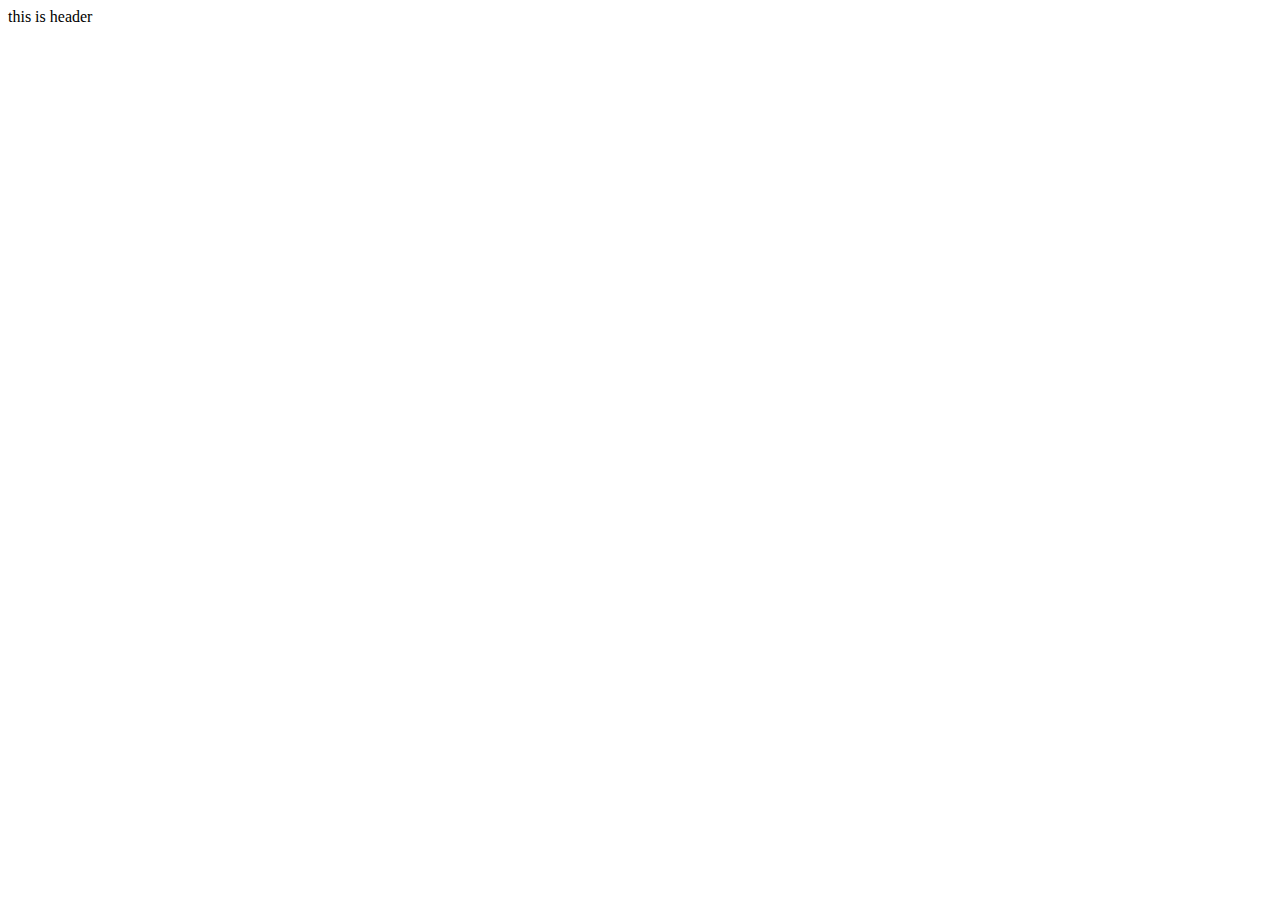
==== header/header.html @ 1dca3646 "Added Header File" ====
<!DOCTYPE html>
<html lang="en">
<head>
    <link rel="stylesheet" href="./header.css">
    <meta charset="UTF-8">
    <meta name="viewport" content="width=device-width, initial-scale=1.0">
    <title>Header</title>
</head>
<body>
    this is header
</body>
</html>
<script src="./header.js"></script>
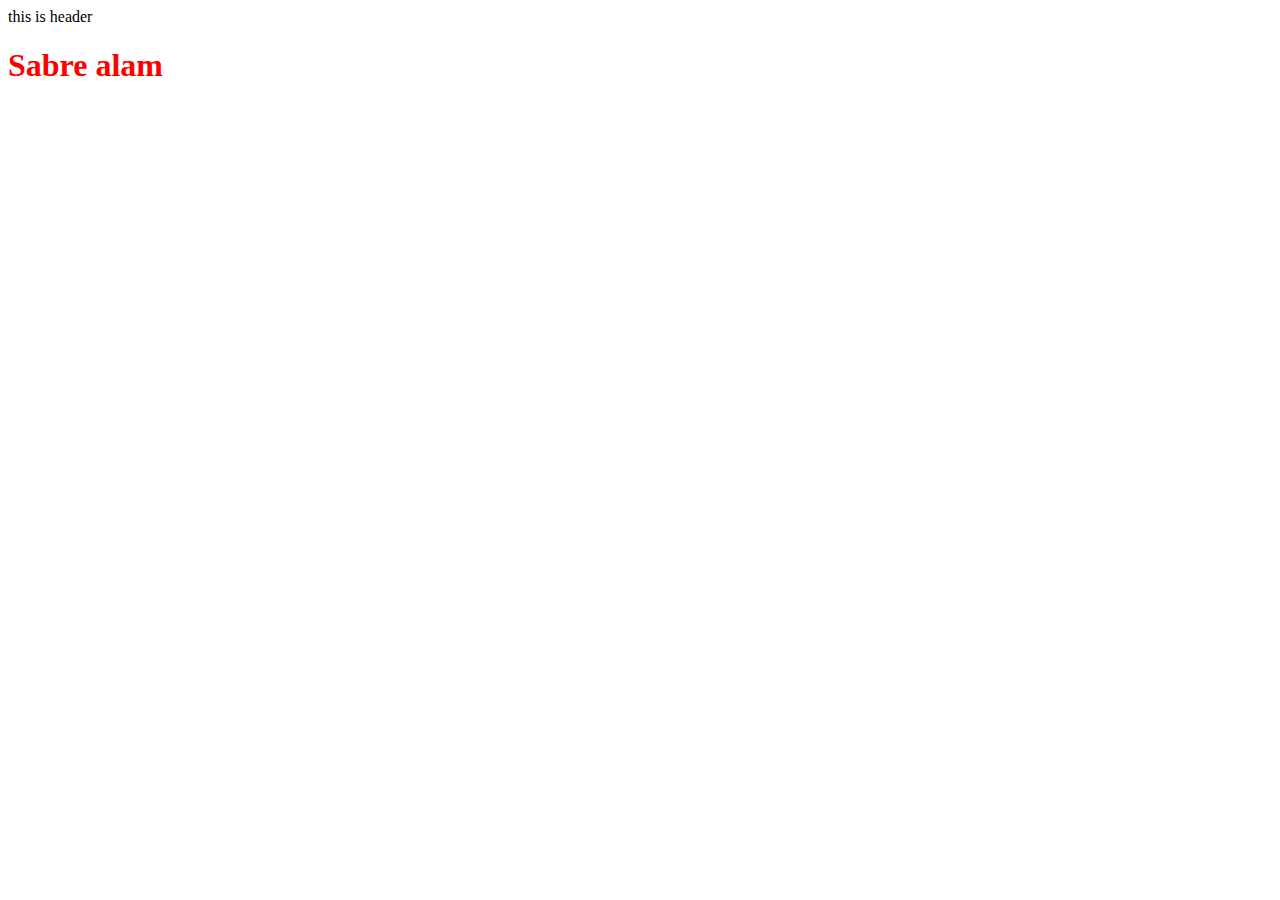
==== commit 5d3e5688: "Modify h1 For Test" ====
--- a/header/header.html
+++ b/header/header.html
@@ -8,6 +8,7 @@
 </head>
 <body>
     this is header
+    <h1>Sabre alam</h1>
 </body>
 </html>
 <script src="./header.js"></script>--- a/header/header.css
+++ b/header/header.css
@@ -0,0 +1,3 @@
+h1{
+    color:red;
+}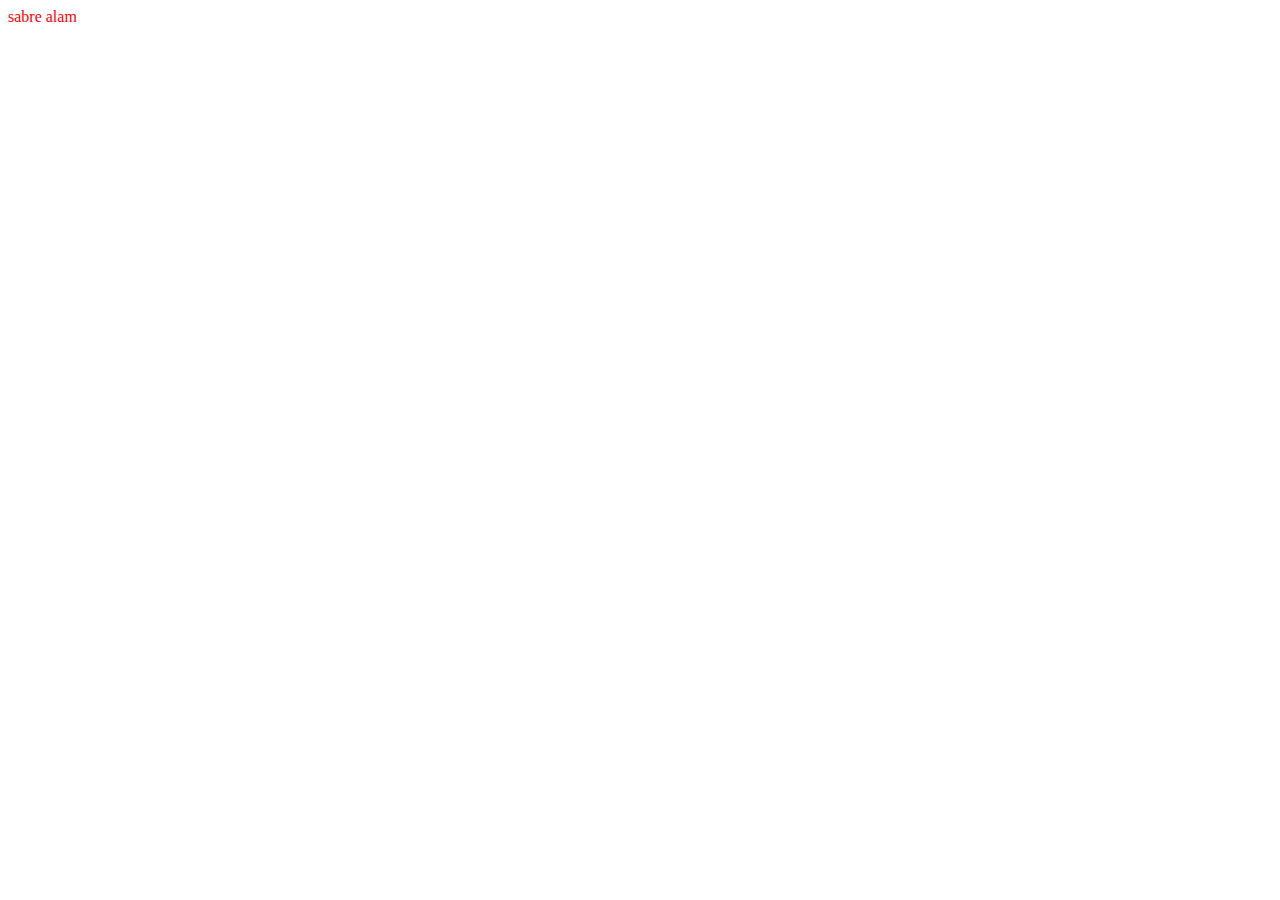
==== commit 0f4823ef: "New" ====
--- a/header/header.html
+++ b/header/header.html
@@ -7,8 +7,9 @@
     <title>Header</title>
 </head>
 <body>
-    this is header
-    <h1>Sabre alam</h1>
+    <nav>
+        sabre alam
+    </nav>
 </body>
 </html>
 <script src="./header.js"></script>--- a/header/header.css
+++ b/header/header.css
@@ -1,3 +1,3 @@
-h1{
+nav{
     color:red;
 }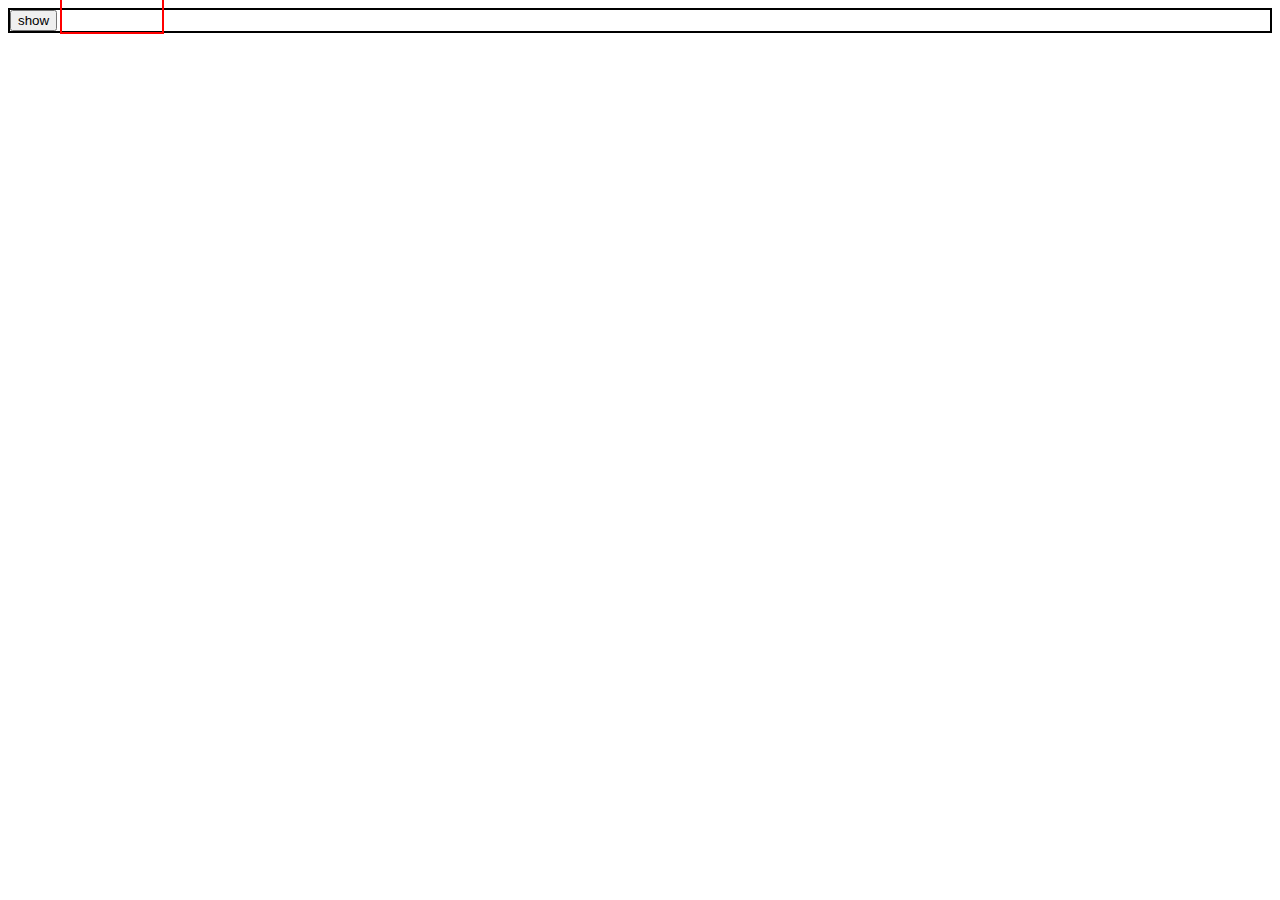
==== commit 00256c89: "New" ====
--- a/header/header.html
+++ b/header/header.html
@@ -8,7 +8,8 @@
 </head>
 <body>
     <nav>
-        sabre alam
+        <button onclick="show()">show</button>
+        <div class="main"></div>
     </nav>
 </body>
 </html>
--- a/header/header.css
+++ b/header/header.css
@@ -1,3 +1,11 @@
 nav{
     color:red;
+    border:2px solid rgb(0, 0, 0);
+}
+.main{
+    width: 100px;
+    height: 100px;
+    border:2px solid red;
+    position: absolute;
+    top: -70px; left: 60px;
 }